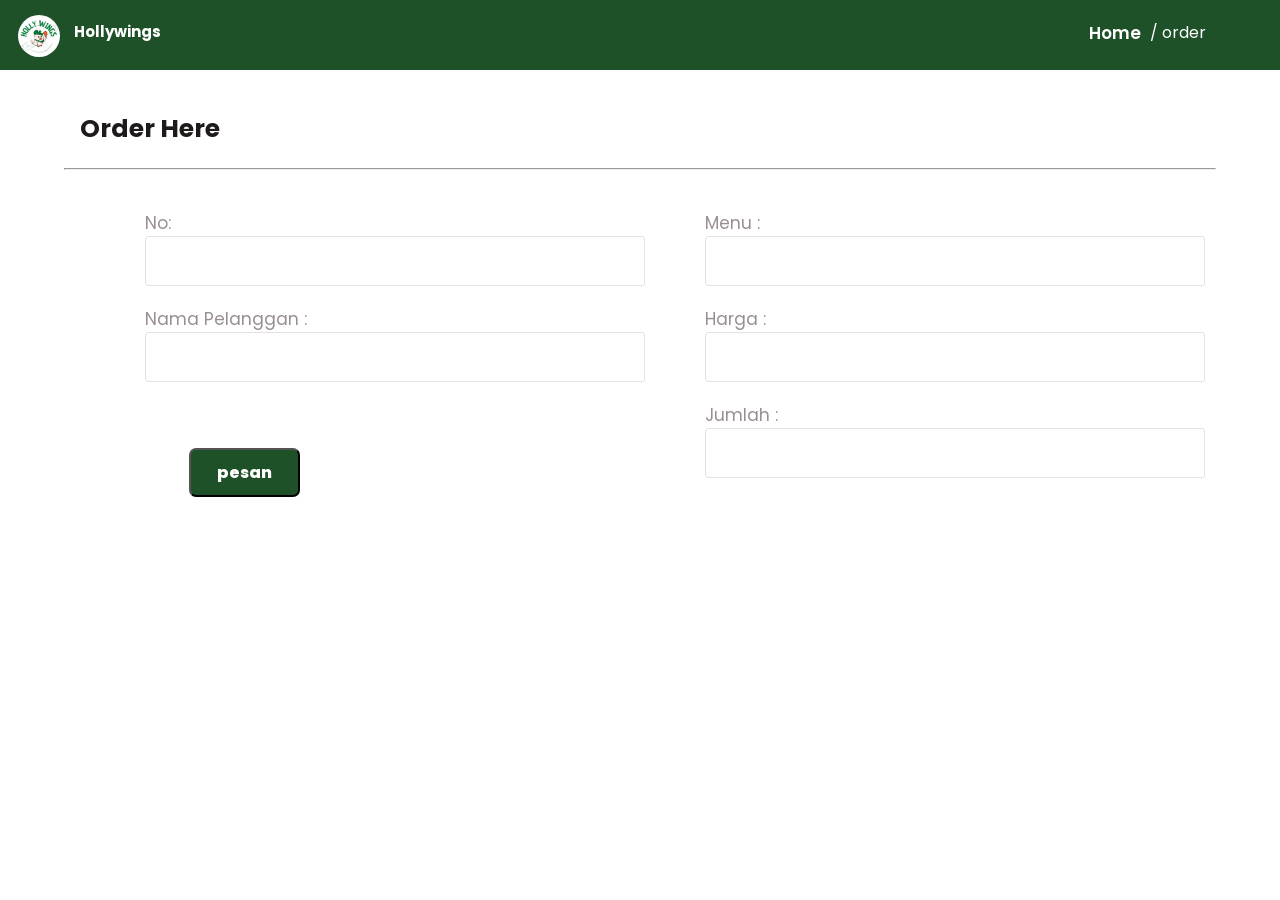
==== order.html @ f8cbf173 "tambah order" ====
<!DOCTYPE html>
<html lang="en">
<head>
    <meta charset="UTF-8">
    <meta http-equiv="X-UA-Compatible" content="IE=edge">
    <meta name="viewport" content="width=device-width, initial-scale=1.0">
    <title>Document</title>

    <link rel="preconnect" href="https://fonts.googleapis.com">
    <link rel="preconnect" href="https://fonts.gstatic.com" crossorigin>
    <link href="https://fonts.googleapis.com/css2?family=Poppins:wght@100;300;400;500;600;700&display=swap" rel="stylesheet"> 

    <link rel="stylesheet" href="css/order.css">
</head>
<body>
    <div class="menubar">

        <div class="container">
            <div class="logo">
                <h1>Hollywings</h1>
                <img src="img/hw.jpeg" width="50px" alt="">
            </div>
            <div class="menu">
                <ul>
                    <li class="home"><a href="Home.php">Home</a></li>
                    <li> /  order</li>
                </ul>
            </div>
        </div>
    </div>

    <div class="ubah"><h1>Order Here</h1></div>
    <hr>
    
    <form action="order.php" method="post">
        
        <div class="kanankiri">
            <div class="kanan">
            <p><label class="p">No: <input type="number" class="input" name="nomor" required="required"></label></p>
    
            <p><label class="p">Nama Pelanggan : <input type="text" class="input" name="nama_pelanggan"  required="required"></label></p>
    
        </div>
    
            <div class="kiri">
            <p><label class="p">Menu : <input type="text" class="input" name="menu"  required="required"></label></p>
    
    
            <p><label class="p">Harga :  <input type="text" class="input" name="harga"  required="required"></label></p>

            <p><label class="p">Jumlah :  <input type="text" class="input" name="jumlah"  required="required"></label></p>
            
    
            </div>

        </div>
    
            <input type="submit" class="submit" name="simpan" value="pesan">
        </form>

        


</body>
</html>
---- css/order.css ----
*{
    margin: 0;
    padding: 0;
    box-sizing: border-box;
    font-family: 'Poppins', sans-serif;
}

.menubar{
    width: 100%;
    height: 70px;
    background-color:#1E5128;
    display: flex;

}
.logo h1{
    font-size: 15px;
    font-weight: 700;
    margin-top: 10px;
}
.logo img{
    border-radius: 50%;
    padding: 4px;
    margin-top: -40px;
    margin-left: -60px;
}


.container{
    width: 90%;
    height: 75px;
    margin-inline: auto;
    display: flex;
    justify-content: space-between;
    padding: 10px;
}


.container .logo{
    color: white;
}

.container .menu{
    display: flex;
    margin-top: 10px;
}

.container .menu ul{
    display: flex;
    color: white;
    
}

.container .menu li{
    list-style-type: none;
}

.container .menu li a{
    text-decoration: none;color: white;
    padding: 10px 9px 10px 9px;
}

.container .menu li a{
    font-size: 17px;
    font-weight: 600;
}

.ubah h1{
    margin-bottom: 20px;
    font-size: 25px;
    margin-left: 80px;
    padding-top: 40px;
    color: #1E1A1A;
}
hr{
    width: 90%;
    margin: auto;
    color: #D0AD4B;
}

form{
    margin-top: 40px;
    margin-left: 45px;
    border: none;
    justify-content: space-between;
    width: 80%;
   
      
 }

 .submit{
    background-color:  #1E5128;
    border-radius: 7px;
    color: white;
    font-size: 16px;
    font-weight: 800;
    padding: 10px 26px;
    margin-top: -50px;
    position: absolute;
    margin-left: 16vh;
   
}
.p{
    font-size: 17px;
    color: #998f8f;
}

.input{
    background-color: #ffffff;
    height: 50px;
    width: 500px;
    border-radius: 3px;
    border: 1px solid #e4e1e1;
   margin-bottom: 20px;
    
}
.kanankiri{
    display: flex;
}

.kiri{
    margin-left: 60px;
   
}

.kanan{
    margin-left: 100px;
    display: flex;
    flex-direction: column;
}
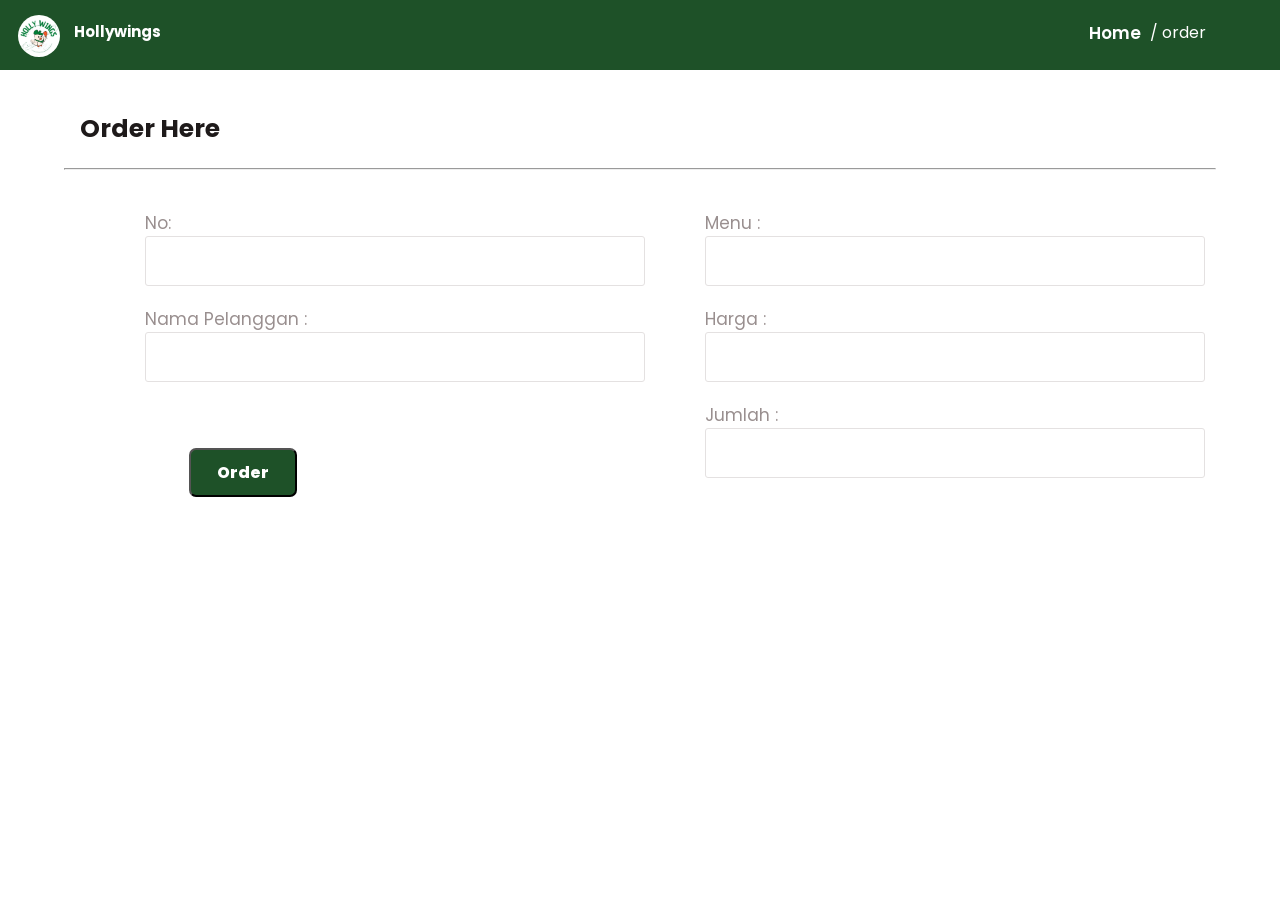
==== commit 82f6331f: "mnambah crud landing page" ====
--- a/order.html
+++ b/order.html
@@ -5,7 +5,8 @@
     <meta charset="UTF-8">
     <meta http-equiv="X-UA-Compatible" content="IE=edge">
     <meta name="viewport" content="width=device-width, initial-scale=1.0">
-    <title>Document</title>
+    <title>Order </title>
+    <link rel="shortcut icon" type="image/x-icon" href="img/hw.jpeg">
 
     <link rel="preconnect" href="https://fonts.googleapis.com">
     <link rel="preconnect" href="https://fonts.gstatic.com" crossorigin>
@@ -23,7 +24,7 @@
             </div>
             <div class="menu">
                 <ul>
-                    <li class="home"><a href="Home.php">Home</a></li>
+                    <li class="home"><a href="landingpage.php">Home</a></li>
                     <li> /  order</li>
                 </ul>
             </div>
@@ -37,28 +38,47 @@
         
         <div class="kanankiri">
             <div class="kanan">
-            <p><label class="p">No: <input type="number" class="input" name="nomor" required="required"></label></p>
+            <p><label class="p">No: <input type="number" class="input" id="no" name="nomor" required="required"></label></p>
     
-            <p><label class="p">Nama Pelanggan : <input type="text" class="input" name="nama_pelanggan"  required="required"></label></p>
+            <p><label class="p">Nama Pelanggan : <input type="text" class="input" id="nama_pelanggan" name="nama_pelanggan"  required="required"></label></p>
     
         </div>
     
             <div class="kiri">
-            <p><label class="p">Menu : <input type="text" class="input" name="menu"  required="required"></label></p>
+            <p><label class="p">Menu : <input type="text" class="input" id="menu" name="menu"  required="required"></label></p>
     
     
-            <p><label class="p">Harga :  <input type="text" class="input" name="harga"  required="required"></label></p>
+            <p><label class="p">Harga :  <input type="text" class="input" id="harga" name="harga"  required="required"></label></p>
 
-            <p><label class="p">Jumlah :  <input type="text" class="input" name="jumlah"  required="required"></label></p>
-            
-    
+            <p><label class="p">Jumlah :  <input type="text" class="input" id="jumlah" name="jumlah"  required="required"></label></p>
             </div>
 
         </div>
-    
-            <input type="submit" class="submit" name="simpan" value="pesan">
+
+            <button onclick="proses()" type="submit" class="submit" name="simpan" value="pesan">Order</button>
+            <div id="hasil" class="kotak"></div> 
+            
+      
         </form>
 
+        <div class="message">
+            <div class="success" id="success">Your Order Successfully Sent!</div>
+            <div class="danger" id="danger">Feilds Can't be Empty!</div>
+        </div>
+
+        <script>
+            function proses(){
+                var hasil = "Your order succesfully send"
+
+                
+                document.getElementById("hasil").innerHTML = hasil 
+
+                
+            }
+
+        </script>
+
+    
         
 
 
--- a/css/order.css
+++ b/css/order.css
@@ -126,4 +126,48 @@
     margin-left: 100px;
     display: flex;
     flex-direction: column;
-}+}
+
+.message{
+    width: 100%;
+    position: relative;
+    margin-top: 20px;
+    margin-bottom: 10px;
+    display: flex;
+    justify-content: center;
+}
+
+.message .success{
+    font-size: 15px;
+    font-weight: 500;
+    color: green;
+    position: absolute;
+    animation: buttons .3s linear;
+    display: none ;
+}
+
+
+.message .danger{
+    font-size: 15px;
+    font-weight: 500;
+    color: red;
+    position: absolute;
+    transition: .3s;
+    animation: buttons .3s linear;
+    display: none;
+   
+}
+
+@keyframes buttons{
+    0%{
+        transform: scale(0.1);
+    }
+    50%{
+        transform: scale(0.5);
+    }
+    100%{
+        transform: scale(1);
+    }
+}
+
+
